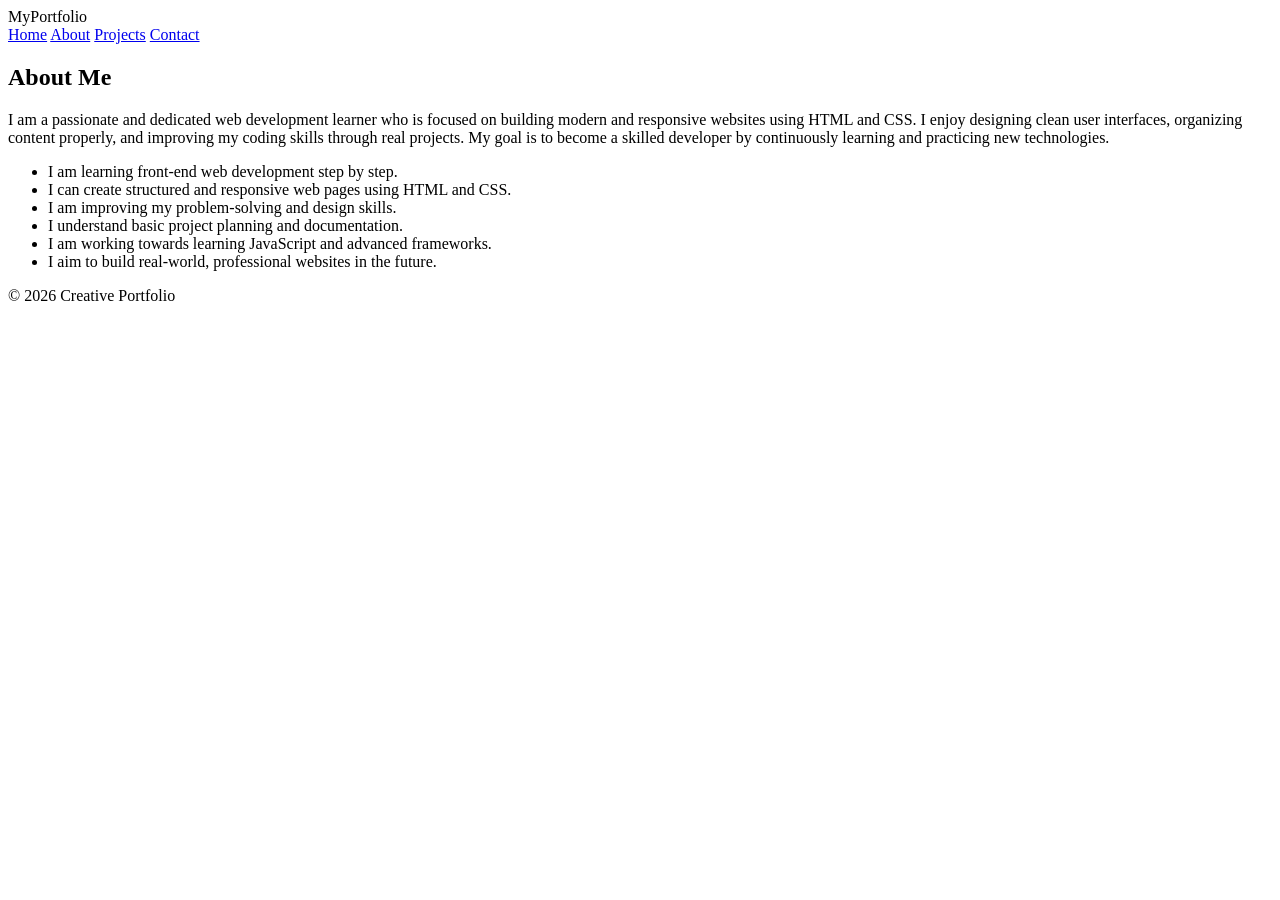
==== about.html @ 0bef89cb "Rename portfolio_website/about.html to about.html" ====
<!DOCTYPE html>
<html lang="en">
<head>
  <meta charset="UTF-8">
  <meta name="viewport" content="width=device-width, initial-scale=1.0">
  <title>About Me</title>
  <link rel="stylesheet" href="style.css">
</head>

<body>

<!-- NAVBAR -->
<nav>
  <div class="logo">MyPortfolio</div>
  <div class="nav-links">
    <a href="index.html">Home</a>
    <a href="about.html">About</a>
    <a href="projects.html">Projects</a>
    <a href="contact.html">Contact</a>
  </div>
</nav>

<!-- ABOUT CONTENT -->
<section class="about-page">

  <h2 class="fade-in">About Me</h2>

  <p class="fade-in">
    I am a passionate and dedicated web development learner who is focused on building
    modern and responsive websites using HTML and CSS. I enjoy designing clean user interfaces,
    organizing content properly, and improving my coding skills through real projects.
    My goal is to become a skilled developer by continuously learning and practicing new technologies.
  </p>

  <ul class="fade-in">
    <li>I am learning front-end web development step by step.</li>
    <li>I can create structured and responsive web pages using HTML and CSS.</li>
    <li>I am improving my problem-solving and design skills.</li>
    <li>I understand basic project planning and documentation.</li>
    <li>I am working towards learning JavaScript and advanced frameworks.</li>
    <li>I aim to build real-world, professional websites in the future.</li>
  </ul>

</section>

<!-- FOOTER -->
<footer>
  <p>© 2026 Creative Portfolio</p>
</footer>

</body>
</html>
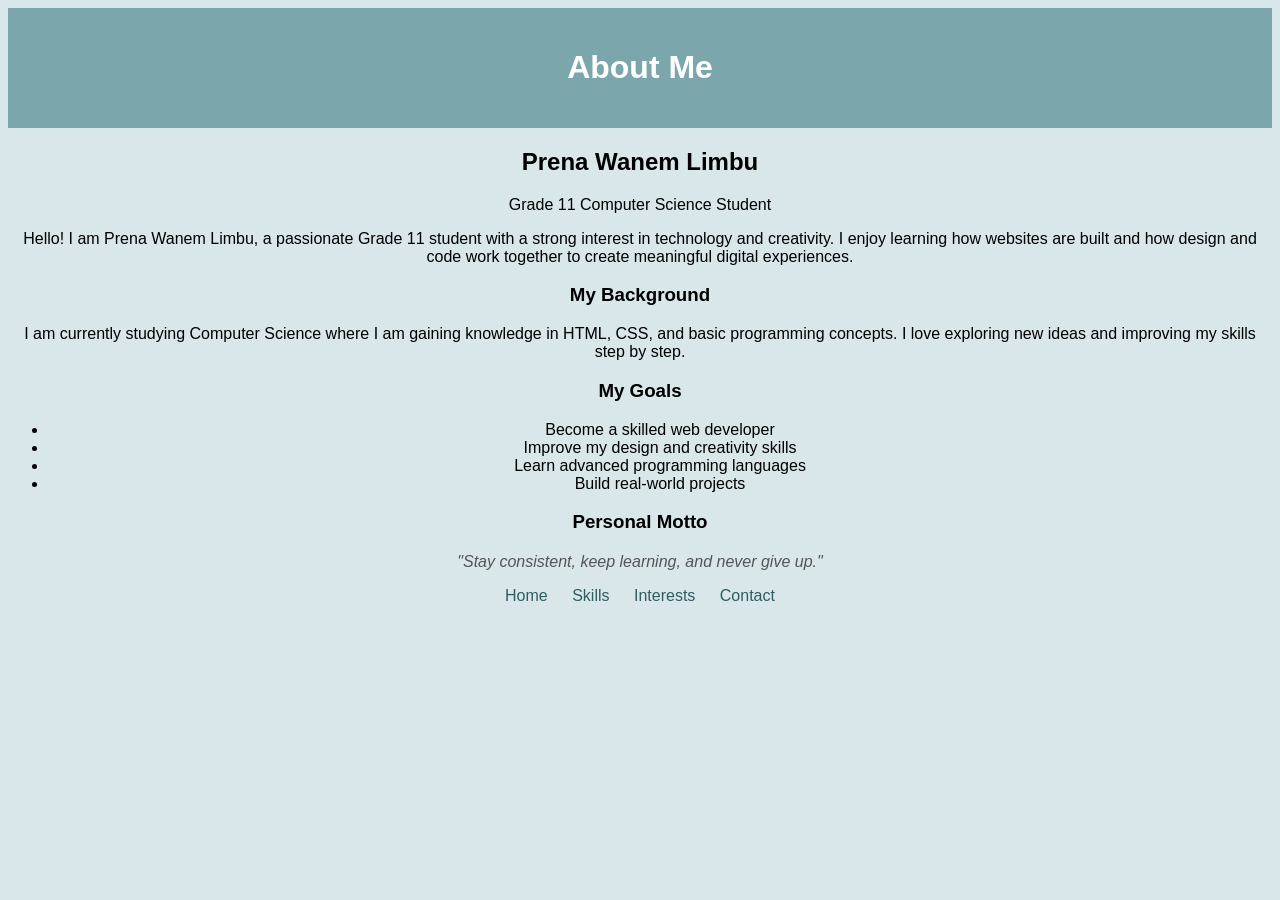
==== commit a7035b99: "Add files via upload" ====
--- a/about.html
+++ b/about.html
@@ -1,52 +1,59 @@
 <!DOCTYPE html>
-<html lang="en">
+<html>
 <head>
-  <meta charset="UTF-8">
-  <meta name="viewport" content="width=device-width, initial-scale=1.0">
-  <title>About Me</title>
-  <link rel="stylesheet" href="style.css">
+    <title>My Portfolio</title>
+    <link rel="stylesheet" href="about.css">
 </head>
-
 <body>
 
-<!-- NAVBAR -->
-<nav>
-  <div class="logo">MyPortfolio</div>
-  <div class="nav-links">
-    <a href="index.html">Home</a>
-    <a href="about.html">About</a>
-    <a href="projects.html">Projects</a>
-    <a href="contact.html">Contact</a>
-  </div>
-</nav>
+<header>
+    <h1>About Me</h1>
+</header>
 
-<!-- ABOUT CONTENT -->
-<section class="about-page">
+<section class="container">
 
-  <h2 class="fade-in">About Me</h2>
+    <div class="card">
+        <h2>Prena Wanem Limbu</h2>
+        <p class="subtitle">Grade 11 Computer Science Student</p>
+        <p>
+            Hello! I am Prena Wanem Limbu, a passionate Grade 11 student with a strong interest in technology and creativity. 
+            I enjoy learning how websites are built and how design and code work together to create meaningful digital experiences.
+        </p>
+    </div>
 
-  <p class="fade-in">
-    I am a passionate and dedicated web development learner who is focused on building
-    modern and responsive websites using HTML and CSS. I enjoy designing clean user interfaces,
-    organizing content properly, and improving my coding skills through real projects.
-    My goal is to become a skilled developer by continuously learning and practicing new technologies.
-  </p>
+    <div class="card">
+        <h3>My Background</h3>
+        <p>
+            I am currently studying Computer Science where I am gaining knowledge in HTML, CSS, and basic programming concepts. 
+            I love exploring new ideas and improving my skills step by step.
+        </p>
+    </div>
 
-  <ul class="fade-in">
-    <li>I am learning front-end web development step by step.</li>
-    <li>I can create structured and responsive web pages using HTML and CSS.</li>
-    <li>I am improving my problem-solving and design skills.</li>
-    <li>I understand basic project planning and documentation.</li>
-    <li>I am working towards learning JavaScript and advanced frameworks.</li>
-    <li>I aim to build real-world, professional websites in the future.</li>
-  </ul>
+    <div class="card">
+        <h3>My Goals</h3>
+        <ul>
+            <li>Become a skilled web developer</li>
+            <li>Improve my design and creativity skills</li>
+            <li>Learn advanced programming languages</li>
+            <li>Build real-world projects</li>
+        </ul>
+    </div>
+
+    <div class="card">
+        <h3>Personal Motto</h3>
+        <blockquote>
+            "Stay consistent, keep learning, and never give up."
+        </blockquote>
+    </div>
 
 </section>
 
-<!-- FOOTER -->
-<footer>
-  <p>© 2026 Creative Portfolio</p>
-</footer>
+<nav>
+    <a href="index.html">Home</a>
+    <a href="skills.html">Skills</a>
+    <a href="interests.html">Interests</a>
+    <a href="contact.html">Contact</a>
+</nav>
 
 </body>
-</html>
+</html>
--- a/about.css
+++ b/about.css
@@ -0,0 +1,27 @@
+body {
+    font-family: Arial;
+    background: #d9e6ea;
+    text-align: center;
+}
+
+header {
+    background: #7aa6ac;
+    padding: 20px;
+    color: white;
+}
+
+.content {
+    padding: 40px;
+}
+
+blockquote {
+    margin-top: 20px;
+    font-style: italic;
+    color: #555;
+}
+
+nav a {
+    margin: 10px;
+    text-decoration: none;
+    color: #2f5d62;
+}
